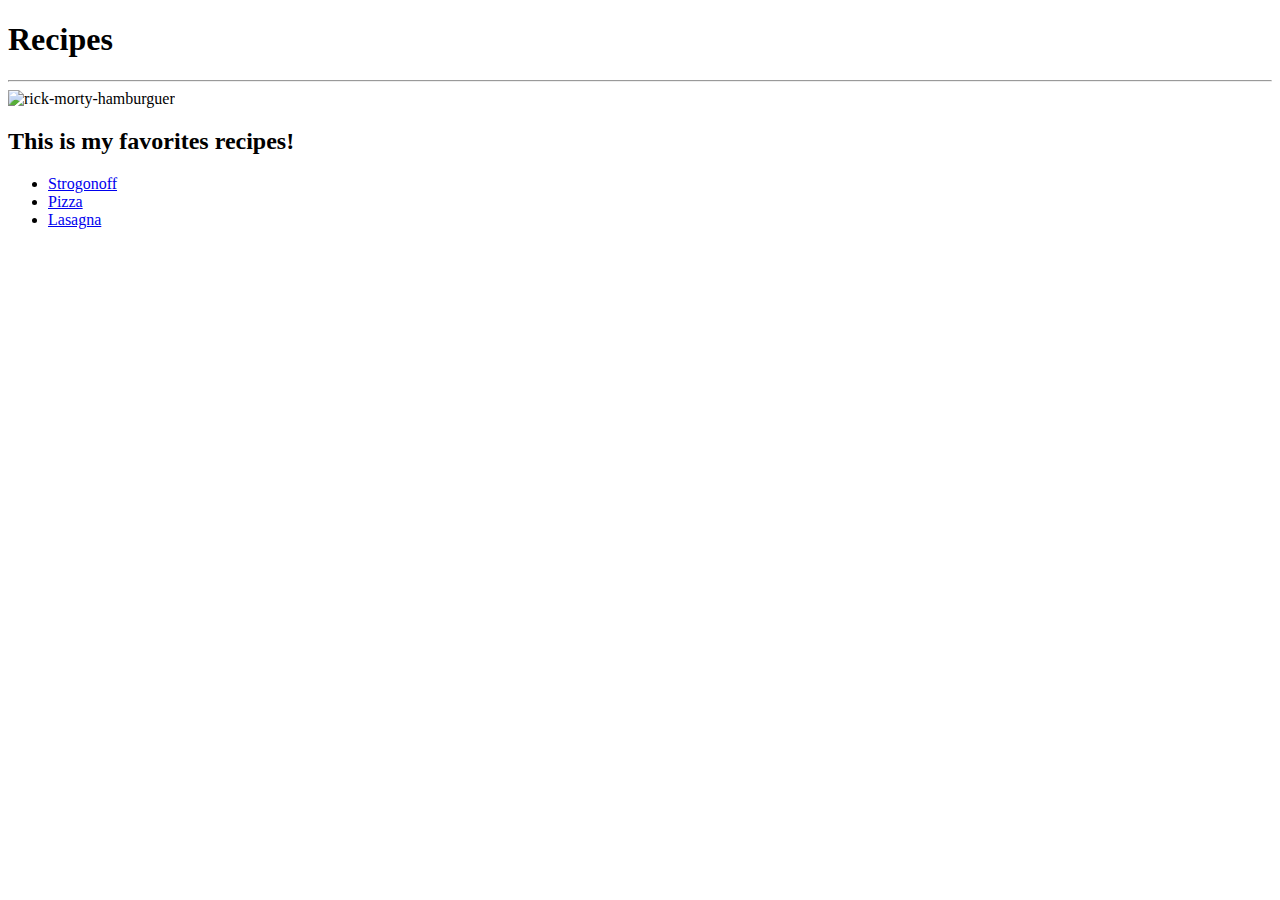
==== index.html @ 055fa837 "Add recipes" ====
<!DOCTYPE html>
<html lang="en">
<head>
    <meta charset="UTF-8">
    <meta http-equiv="X-UA-Compatible" content="IE=edge">
    <meta name="viewport" content="width=device-width, initial-scale=1.0">
    <title>Recipes</title>
</head>
<body>
    <header>
        <div id="title">
            <h1>Recipes</h1>
        </div>
    </header>
    <hr>
    <main>
        <div id="main-img">
            <img src="https://static-prod.adweek.com/wp-content/uploads/2017/09/rick-morty-hardees-CONTENT-2017.jpg" alt="rick-morty-hamburguer">
        </div>
        
        <div id="recipes-list">
            <h2>This is my favorites recipes!</h2>
            <ul>
                <li><a href="./recipes/strogonoff.html">Strogonoff</a></li>
                <li><a href="./recipes/pizza.html">Pizza</a></li>
                <li><a href="./recipes/lasagna.html">Lasagna</a></li>
            </ul>
        </div>
    </main>
</body>
</html>
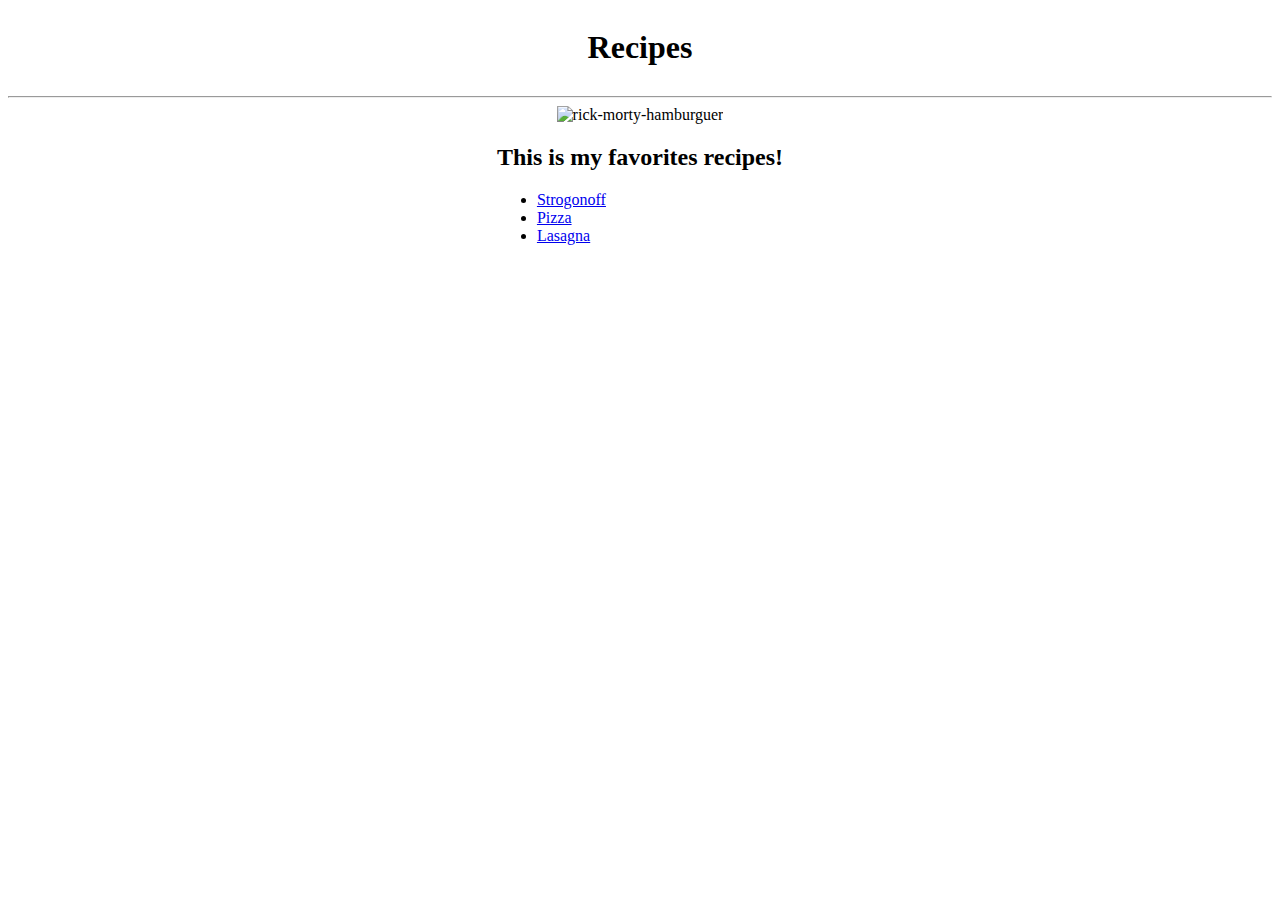
==== commit 5ebd2a7e: "Add css files" ====
--- a/index.html
+++ b/index.html
@@ -4,6 +4,7 @@
     <meta charset="UTF-8">
     <meta http-equiv="X-UA-Compatible" content="IE=edge">
     <meta name="viewport" content="width=device-width, initial-scale=1.0">
+    <link rel="stylesheet" href="style.css">
     <title>Recipes</title>
 </head>
 <body>
--- a/style.css
+++ b/style.css
@@ -0,0 +1,7 @@
+header,
+main {
+    display: flex;
+    flex-direction: column;
+    justify-content: center;
+    align-items: center;
+}
